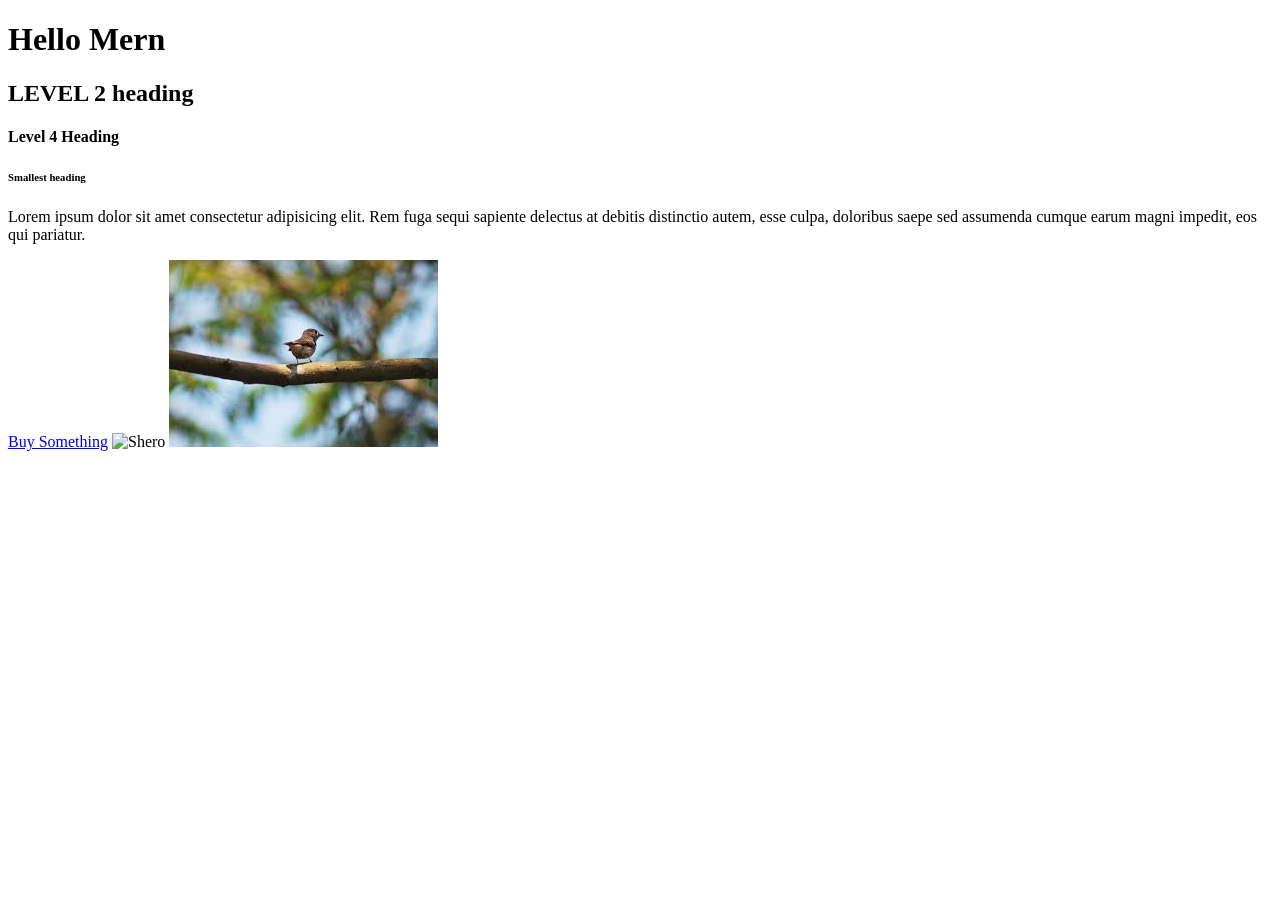
==== index.html @ 43b35977 "Basic HTML Tags" ====
<!DOCTYPE html>
<html lang="en">
<head>
    <meta charset="UTF-8">
    <meta name="viewport" content="width=device-width, initial-scale=1.0">
    <title>Document</title>
</head>
<body>
    <h1> Hello Mern </h1>
    <h2> LEVEL 2 heading</h2>
    <h4>Level 4 Heading</h4>
    <h6>Smallest heading</h6>
    <p>Lorem ipsum dolor sit amet consectetur adipisicing elit. Rem fuga sequi sapiente delectus at debitis distinctio autem, esse culpa, doloribus saepe sed assumenda cumque earum magni impedit, eos qui pariatur.</p>
    <a href="https://www.myntra.com/" target="_blank"> Buy Something</a>
    <img src="https://i.pinim.com/564x/69/77/1e/69771ee92a3bb66c0a4796d8fb3a2584.jpg" alt="Shero">
    <img src="images.jpg" alt="">
</body>
</html>
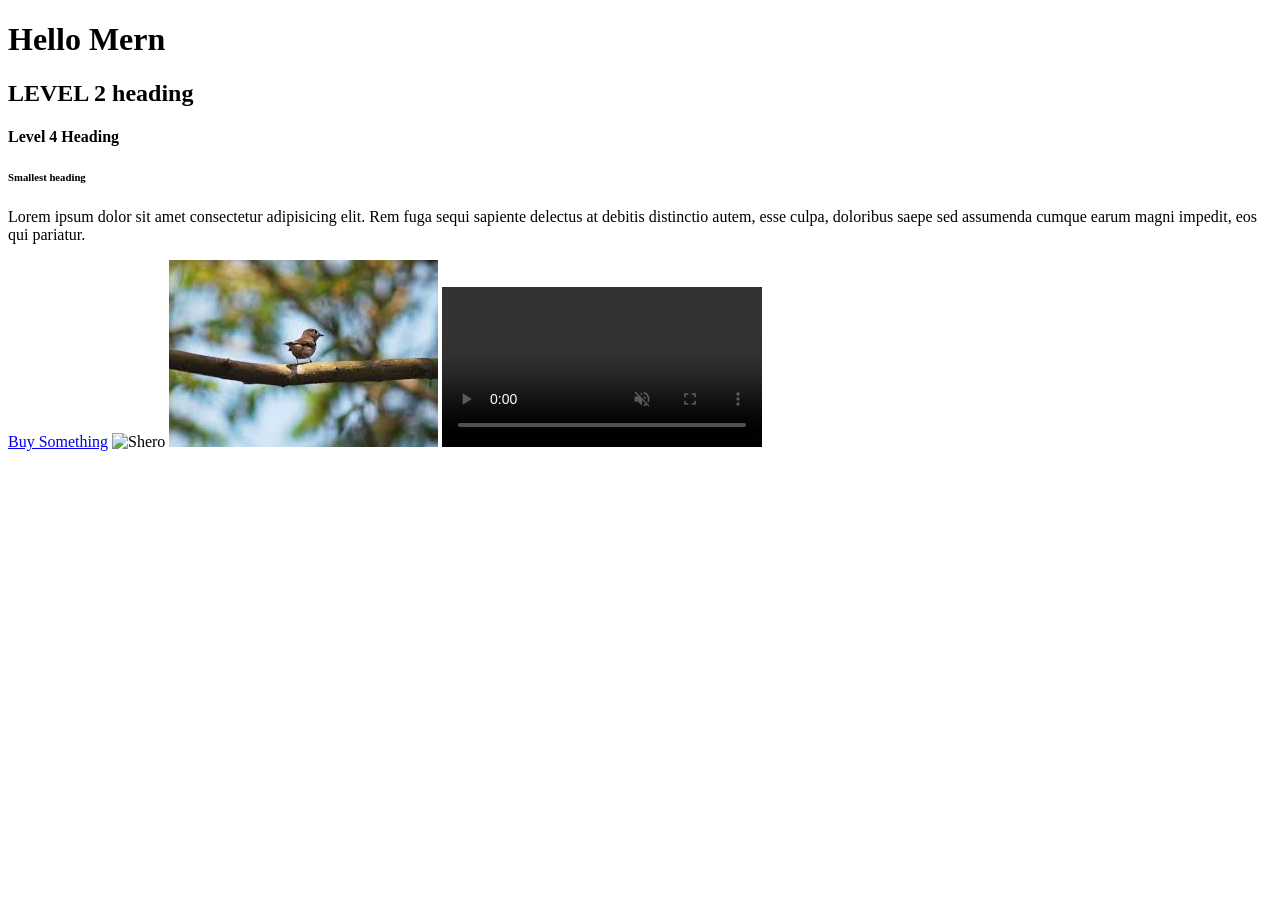
==== commit 26d08135: "Form Bulidng" ====
--- a/index.html
+++ b/index.html
@@ -1,18 +1,23 @@
 <!DOCTYPE html>
 <html lang="en">
+
 <head>
     <meta charset="UTF-8">
     <meta name="viewport" content="width=device-width, initial-scale=1.0">
     <title>Document</title>
 </head>
+
 <body>
     <h1> Hello Mern </h1>
     <h2> LEVEL 2 heading</h2>
     <h4>Level 4 Heading</h4>
     <h6>Smallest heading</h6>
-    <p>Lorem ipsum dolor sit amet consectetur adipisicing elit. Rem fuga sequi sapiente delectus at debitis distinctio autem, esse culpa, doloribus saepe sed assumenda cumque earum magni impedit, eos qui pariatur.</p>
+    <p>Lorem ipsum dolor sit amet consectetur adipisicing elit. Rem fuga sequi sapiente delectus at debitis distinctio
+        autem, esse culpa, doloribus saepe sed assumenda cumque earum magni impedit, eos qui pariatur.</p>
     <a href="https://www.myntra.com/" target="_blank"> Buy Something</a>
     <img src="https://i.pinim.com/564x/69/77/1e/69771ee92a3bb66c0a4796d8fb3a2584.jpg" alt="Shero">
     <img src="images.jpg" alt="">
+    <video width="320" controls src="https://www.pexels.com/download/video/37910230/" autoplay loop muted></video>
 </body>
+
 </html>
